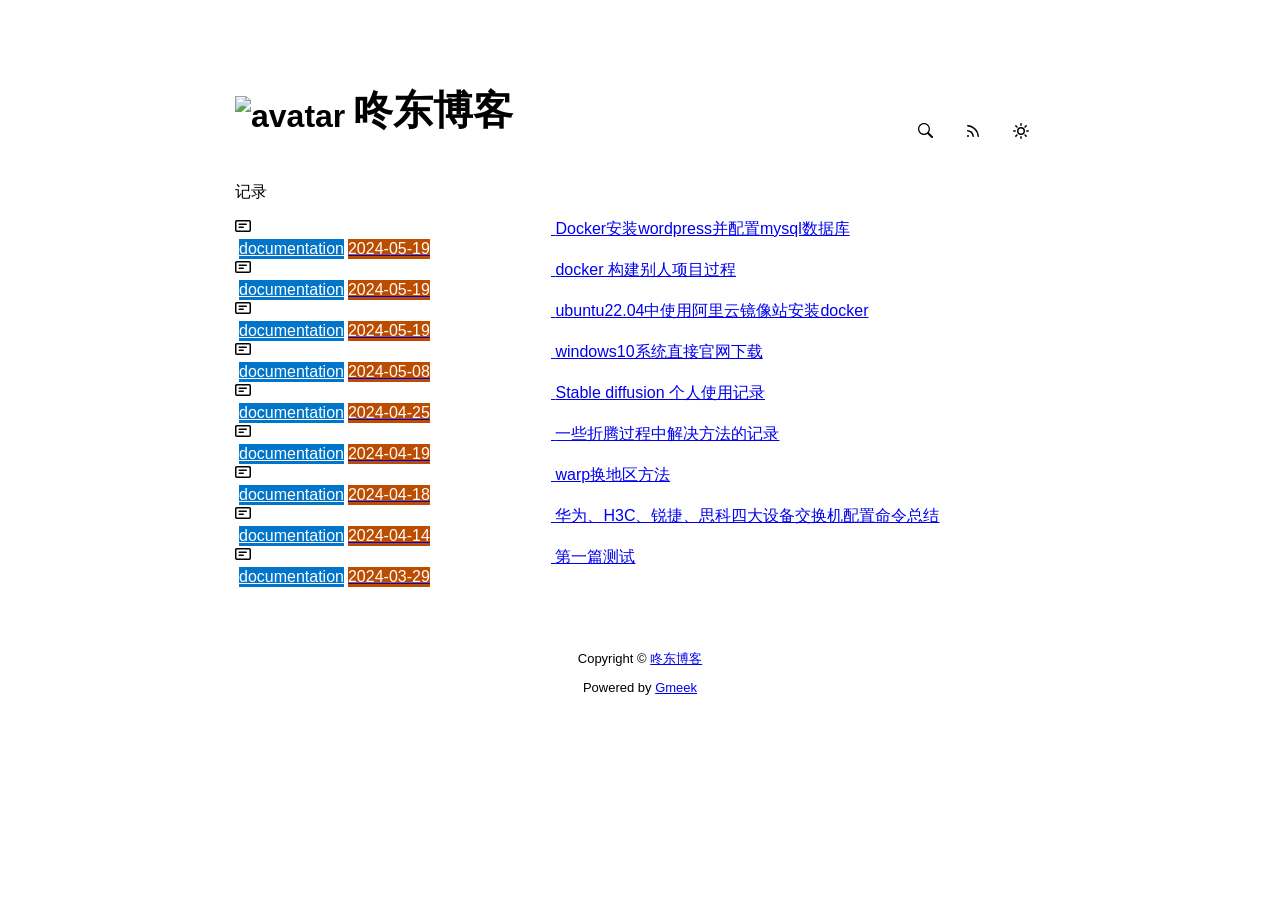
==== docs/index.html @ ce28aa2d "🎉auto update by Gmeek action" ====
<!DOCTYPE html>
<html data-color-mode="light" data-dark-theme="dark" data-light-theme="light" lang="zh-CN">
<head>
    <meta content="text/html; charset=utf-8" http-equiv="content-type" />
    <meta name="viewport" content="width=device-width,initial-scale=1.0">
    <meta http-equiv="X-UA-Compatible" content="IE=edge">
    <link href="//cdn.staticfile.net/Primer/21.0.7/primer.css" rel="stylesheet" />
    <link rel="icon" href="https://github.githubassets.com/favicons/favicon.svg"><script>
        let theme = localStorage.getItem("meek_theme") || "light";
        document.documentElement.setAttribute("data-color-mode", theme);
    </script>
<meta name="description" content="记录">
<meta property="og:title" content="咚东博客">
<meta property="og:description" content="记录">
<meta property="og:type" content="blog">
<meta property="og:url" content="https://trdong19.github.io">
<meta property="og:image" content="https://github.githubassets.com/favicons/favicon.svg">
<title>咚东博客</title>

</head>
<style>
body{box-sizing: border-box;min-width: 200px;max-width: 900px;margin: 20px auto;padding: 45px;font-size: 16px;font-family: sans-serif;line-height: 1.25;}
#header{display:flex;padding-bottom:8px;border-bottom: 1px solid var(--borderColor-muted, var(--color-border-muted));margin-bottom: 16px;}
#footer {margin-top:64px; text-align: center;font-size: small;}

</style>

<style>
.avatar {transition: 0.8s;width:64px;height:64px;object-fit: cover;}
.avatar:hover{transform: scale(1.15) rotate(360deg);}
#header h1 a{color:inherit;text-decoration:none;vertical-align: bottom;font-size:40px;font-family:Monaco;margin-left:8px;}
.title-right{display:flex;margin:auto 0 0 auto;}
.title-right button{margin-right:8px;padding:16px;}
.title-right .circle{padding: 14px 16px;}

.SideNav{min-width: 360px;}
.SideNav-icon{margin-right: 16px}
.SideNav-item .Label{color: #fff;margin-left:4px;}
.d-flex{min-width:0;}
.listTitle{overflow:hidden;white-space:nowrap;text-overflow: ellipsis;max-width: 100%;}
.listLabels{white-space:nowrap;display:flex;}
.listLabels object{max-height:16px;max-width:24px;}

@media (max-width: 600px) {
    body {padding: 8px;}
    .avatar {width:40px;height:40px;}
    .blogTitle{display:none;}
    #buttonRSS{display:none;}
    .LabelTime{display:none;}
}
</style>


<body>
    <div id="header">
<h1>
    <img src="https://github.githubassets.com/favicons/favicon.svg" class="avatar circle" id="avatarImg" alt="avatar"><a class="blogTitle">咚东博客</a></h1>
<div class="title-right">
    <a href="https://trdong19.github.io/tag.html" id="buttonSearch" class="btn btn-invisible circle" title="搜索">
        <svg class="octicon" width="16" height="16" >
            <path id="pathSearch" fill-rule="evenodd"></path>
        </svg>
    </a>
    
    
    <a href="https://trdong19.github.io/rss.xml" target="_blank" id="buttonRSS" class="btn btn-invisible circle" title="RSS">
        <svg class="octicon" width="16" height="16" >
            <path id="pathRSS" fill-rule="evenodd"></path>
        </svg>
    </a>
    <a class="btn btn-invisible circle" onclick="modeSwitch()" title="切换主题">
        <svg class="octicon" width="16" height="16" >
            <path id="themeSwitch" fill-rule="evenodd"></path>
        </svg>
    </a>
</div>
</div>
    <div id="content">
<div style="margin-bottom: 16px;">记录</div>
<nav class="SideNav border">
<a class="SideNav-item d-flex flex-items-center flex-justify-between" href="post/Docker-an-zhuang-wordpress-bing-pei-zhi-mysql-shu-ju-ku.html">
    <div class="d-flex flex-items-center">
        <svg class="SideNav-icon octicon" style="witdh:16px;height:16px"><path class="svgTop0" d=""></path>
        </svg>
        <span class="listTitle">Docker安装wordpress并配置mysql数据库</span>
    </div>
    <div class="listLabels">
        
        <span class="Label LabelName" style="background-color:#0075ca"><object><a style="color:#fff" href="tag.html#documentation">documentation</a></object></span>
        <span class="Label LabelTime" style="background-color:#bc4c00">2024-05-19</span>
    </div>
</a><a class="SideNav-item d-flex flex-items-center flex-justify-between" href="post/docker%20-gou-jian-bie-ren-xiang-mu-guo-cheng.html">
    <div class="d-flex flex-items-center">
        <svg class="SideNav-icon octicon" style="witdh:16px;height:16px"><path class="svgTop0" d=""></path>
        </svg>
        <span class="listTitle">docker 构建别人项目过程</span>
    </div>
    <div class="listLabels">
        
        <span class="Label LabelName" style="background-color:#0075ca"><object><a style="color:#fff" href="tag.html#documentation">documentation</a></object></span>
        <span class="Label LabelTime" style="background-color:#bc4c00">2024-05-19</span>
    </div>
</a><a class="SideNav-item d-flex flex-items-center flex-justify-between" href="post/ubuntu22.04-zhong-shi-yong-a-li-yun-jing-xiang-zhan-an-zhuang-docker.html">
    <div class="d-flex flex-items-center">
        <svg class="SideNav-icon octicon" style="witdh:16px;height:16px"><path class="svgTop0" d=""></path>
        </svg>
        <span class="listTitle">ubuntu22.04中使用阿里云镜像站安装docker</span>
    </div>
    <div class="listLabels">
        
        <span class="Label LabelName" style="background-color:#0075ca"><object><a style="color:#fff" href="tag.html#documentation">documentation</a></object></span>
        <span class="Label LabelTime" style="background-color:#bc4c00">2024-05-19</span>
    </div>
</a><a class="SideNav-item d-flex flex-items-center flex-justify-between" href="post/windows10-xi-tong-zhi-jie-guan-wang-xia-zai.html">
    <div class="d-flex flex-items-center">
        <svg class="SideNav-icon octicon" style="witdh:16px;height:16px"><path class="svgTop0" d=""></path>
        </svg>
        <span class="listTitle">windows10系统直接官网下载</span>
    </div>
    <div class="listLabels">
        
        <span class="Label LabelName" style="background-color:#0075ca"><object><a style="color:#fff" href="tag.html#documentation">documentation</a></object></span>
        <span class="Label LabelTime" style="background-color:#bc4c00">2024-05-08</span>
    </div>
</a><a class="SideNav-item d-flex flex-items-center flex-justify-between" href="post/Stable%20diffusion%20-ge-ren-shi-yong-ji-lu.html">
    <div class="d-flex flex-items-center">
        <svg class="SideNav-icon octicon" style="witdh:16px;height:16px"><path class="svgTop0" d=""></path>
        </svg>
        <span class="listTitle">Stable diffusion 个人使用记录</span>
    </div>
    <div class="listLabels">
        
        <span class="Label LabelName" style="background-color:#0075ca"><object><a style="color:#fff" href="tag.html#documentation">documentation</a></object></span>
        <span class="Label LabelTime" style="background-color:#bc4c00">2024-04-25</span>
    </div>
</a><a class="SideNav-item d-flex flex-items-center flex-justify-between" href="post/yi-xie-zhe-teng-guo-cheng-zhong-jie-jue-fang-fa-de-ji-lu.html">
    <div class="d-flex flex-items-center">
        <svg class="SideNav-icon octicon" style="witdh:16px;height:16px"><path class="svgTop0" d=""></path>
        </svg>
        <span class="listTitle">一些折腾过程中解决方法的记录</span>
    </div>
    <div class="listLabels">
        
        <span class="Label LabelName" style="background-color:#0075ca"><object><a style="color:#fff" href="tag.html#documentation">documentation</a></object></span>
        <span class="Label LabelTime" style="background-color:#bc4c00">2024-04-19</span>
    </div>
</a><a class="SideNav-item d-flex flex-items-center flex-justify-between" href="post/warp-huan-di-qu-fang-fa.html">
    <div class="d-flex flex-items-center">
        <svg class="SideNav-icon octicon" style="witdh:16px;height:16px"><path class="svgTop0" d=""></path>
        </svg>
        <span class="listTitle">warp换地区方法</span>
    </div>
    <div class="listLabels">
        
        <span class="Label LabelName" style="background-color:#0075ca"><object><a style="color:#fff" href="tag.html#documentation">documentation</a></object></span>
        <span class="Label LabelTime" style="background-color:#bc4c00">2024-04-18</span>
    </div>
</a><a class="SideNav-item d-flex flex-items-center flex-justify-between" href="post/hua-wei-%E3%80%81H3C%E3%80%81-rui-jie-%E3%80%81-si-ke-si-da-she-bei-jiao-huan-ji-pei-zhi-ming-ling-zong-jie.html">
    <div class="d-flex flex-items-center">
        <svg class="SideNav-icon octicon" style="witdh:16px;height:16px"><path class="svgTop0" d=""></path>
        </svg>
        <span class="listTitle">华为、H3C、锐捷、思科四大设备交换机配置命令总结</span>
    </div>
    <div class="listLabels">
        
        <span class="Label LabelName" style="background-color:#0075ca"><object><a style="color:#fff" href="tag.html#documentation">documentation</a></object></span>
        <span class="Label LabelTime" style="background-color:#bc4c00">2024-04-14</span>
    </div>
</a><a class="SideNav-item d-flex flex-items-center flex-justify-between" href="post/di-yi-pian-ce-shi.html">
    <div class="d-flex flex-items-center">
        <svg class="SideNav-icon octicon" style="witdh:16px;height:16px"><path class="svgTop0" d=""></path>
        </svg>
        <span class="listTitle">第一篇测试</span>
    </div>
    <div class="listLabels">
        
        <span class="Label LabelName" style="background-color:#0075ca"><object><a style="color:#fff" href="tag.html#documentation">documentation</a></object></span>
        <span class="Label LabelTime" style="background-color:#bc4c00">2024-03-29</span>
    </div>
</a>
</nav>
</div>
    <div id="footer">Copyright © <span id="year"></span><a href="https://trdong19.github.io"> 咚东博客 </a>
<p>
<span id="runday"></span>Powered by <a href="https://meekdai.com/Gmeek.html" target="_blank">Gmeek</a>
</p>

<script>
if(""!=""){
    var now=new Date();
    var startSite=new Date("");
    var diff=now.getTime()-startSite.getTime();
    var diffDay=Math.floor(diff/(1000*60*60*24));
    document.getElementById("year").innerHTML=now.getFullYear();
    if(""!=""){document.getElementById("runday").innerHTML=" • "+"网站运行"+diffDay+"天"+" • ";}
    else{document.getElementById("runday").innerHTML="网站运行"+diffDay+"天"+" • ";}
}
</script>
</div>
</body>
<script>
var IconList={'sun': 'M8 10.5a2.5 2.5 0 100-5 2.5 2.5 0 000 5zM8 12a4 4 0 100-8 4 4 0 000 8zM8 0a.75.75 0 01.75.75v1.5a.75.75 0 01-1.5 0V.75A.75.75 0 018 0zm0 13a.75.75 0 01.75.75v1.5a.75.75 0 01-1.5 0v-1.5A.75.75 0 018 13zM2.343 2.343a.75.75 0 011.061 0l1.06 1.061a.75.75 0 01-1.06 1.06l-1.06-1.06a.75.75 0 010-1.06zm9.193 9.193a.75.75 0 011.06 0l1.061 1.06a.75.75 0 01-1.06 1.061l-1.061-1.06a.75.75 0 010-1.061zM16 8a.75.75 0 01-.75.75h-1.5a.75.75 0 010-1.5h1.5A.75.75 0 0116 8zM3 8a.75.75 0 01-.75.75H.75a.75.75 0 010-1.5h1.5A.75.75 0 013 8zm10.657-5.657a.75.75 0 010 1.061l-1.061 1.06a.75.75 0 11-1.06-1.06l1.06-1.06a.75.75 0 011.06 0zm-9.193 9.193a.75.75 0 010 1.06l-1.06 1.061a.75.75 0 11-1.061-1.06l1.06-1.061a.75.75 0 011.061 0z', 'moon': 'M9.598 1.591a.75.75 0 01.785-.175 7 7 0 11-8.967 8.967.75.75 0 01.961-.96 5.5 5.5 0 007.046-7.046.75.75 0 01.175-.786zm1.616 1.945a7 7 0 01-7.678 7.678 5.5 5.5 0 107.678-7.678z', 'sync': 'M1.705 8.005a.75.75 0 0 1 .834.656 5.5 5.5 0 0 0 9.592 2.97l-1.204-1.204a.25.25 0 0 1 .177-.427h3.646a.25.25 0 0 1 .25.25v3.646a.25.25 0 0 1-.427.177l-1.38-1.38A7.002 7.002 0 0 1 1.05 8.84a.75.75 0 0 1 .656-.834ZM8 2.5a5.487 5.487 0 0 0-4.131 1.869l1.204 1.204A.25.25 0 0 1 4.896 6H1.25A.25.25 0 0 1 1 5.75V2.104a.25.25 0 0 1 .427-.177l1.38 1.38A7.002 7.002 0 0 1 14.95 7.16a.75.75 0 0 1-1.49.178A5.5 5.5 0 0 0 8 2.5Z', 'search': 'M15.7 13.3l-3.81-3.83A5.93 5.93 0 0 0 13 6c0-3.31-2.69-6-6-6S1 2.69 1 6s2.69 6 6 6c1.3 0 2.48-.41 3.47-1.11l3.83 3.81c.19.2.45.3.7.3.25 0 .52-.09.7-.3a.996.996 0 0 0 0-1.41v.01zM7 10.7c-2.59 0-4.7-2.11-4.7-4.7 0-2.59 2.11-4.7 4.7-4.7 2.59 0 4.7 2.11 4.7 4.7 0 2.59-2.11 4.7-4.7 4.7z', 'rss': 'M2.002 2.725a.75.75 0 0 1 .797-.699C8.79 2.42 13.58 7.21 13.974 13.201a.75.75 0 0 1-1.497.098 10.502 10.502 0 0 0-9.776-9.776.747.747 0 0 1-.7-.798ZM2.84 7.05h-.002a7.002 7.002 0 0 1 6.113 6.111.75.75 0 0 1-1.49.178 5.503 5.503 0 0 0-4.8-4.8.75.75 0 0 1 .179-1.489ZM2 13a1 1 0 1 1 2 0 1 1 0 0 1-2 0Z', 'upload': 'M2.75 14A1.75 1.75 0 0 1 1 12.25v-2.5a.75.75 0 0 1 1.5 0v2.5c0 .138.112.25.25.25h10.5a.25.25 0 0 0 .25-.25v-2.5a.75.75 0 0 1 1.5 0v2.5A1.75 1.75 0 0 1 13.25 14Z M11.78 4.72a.749.749 0 1 1-1.06 1.06L8.75 3.811V9.5a.75.75 0 0 1-1.5 0V3.811L5.28 5.78a.749.749 0 1 1-1.06-1.06l3.25-3.25a.749.749 0 0 1 1.06 0l3.25 3.25Z', 'post': 'M0 3.75C0 2.784.784 2 1.75 2h12.5c.966 0 1.75.784 1.75 1.75v8.5A1.75 1.75 0 0 1 14.25 14H1.75A1.75 1.75 0 0 1 0 12.25Zm1.75-.25a.25.25 0 0 0-.25.25v8.5c0 .138.112.25.25.25h12.5a.25.25 0 0 0 .25-.25v-8.5a.25.25 0 0 0-.25-.25ZM3.5 6.25a.75.75 0 0 1 .75-.75h7a.75.75 0 0 1 0 1.5h-7a.75.75 0 0 1-.75-.75Zm.75 2.25h4a.75.75 0 0 1 0 1.5h-4a.75.75 0 0 1 0-1.5Z'};
var utterancesLoad=0;

let themeSettings={
    "dark": ["dark","moon","#00f0ff","dark-blue"],
    "light": ["light","sun","#ff5000","github-light"],
    "auto": ["auto","sync","","preferred-color-scheme"]
};
function changeTheme(mode, icon, color, utheme){
    document.documentElement.setAttribute("data-color-mode",mode);
    document.getElementById("themeSwitch").setAttribute("d",value=IconList[icon]);
    document.getElementById("themeSwitch").parentNode.style.color=color;
    if(utterancesLoad==1){utterancesTheme(utheme);}
}
function modeSwitch(){
    let currentMode=document.documentElement.getAttribute('data-color-mode');
    let newMode = currentMode === "light" ? "dark" : currentMode === "dark" ? "auto" : "light";
    localStorage.setItem("meek_theme", newMode);
    if(themeSettings[newMode]){
        changeTheme(...themeSettings[newMode]);
    }
}
function utterancesTheme(theme){
    const message={type:'set-theme',theme: theme};
    const iframe=document.getElementsByClassName('utterances-frame')[0];
    iframe.contentWindow.postMessage(message,'https://utteranc.es');
}
if(themeSettings[theme]){changeTheme(...themeSettings[theme]);}
console.log("\n %c Gmeek last https://github.com/Meekdai/Gmeek \n\n","padding:5px 0;background:#02d81d;color:#fff");
</script>

<script>
document.getElementById("pathSearch").setAttribute("d",IconList["search"]);
document.getElementById("pathRSS").setAttribute("d",IconList["rss"]);
iconTOP=document.getElementsByClassName("svgTop1");
iconPost=document.getElementsByClassName("svgTop0");
for(var i=0;i<iconTOP.length;i++){
    iconTOP[i].setAttribute("d",IconList["upload"]);
    iconTOP[i].parentNode.style.color="red";
}
for(var i=0;i<iconPost.length;i++){
    iconPost[i].setAttribute("d",IconList["post"]);
}




</script>


</html>
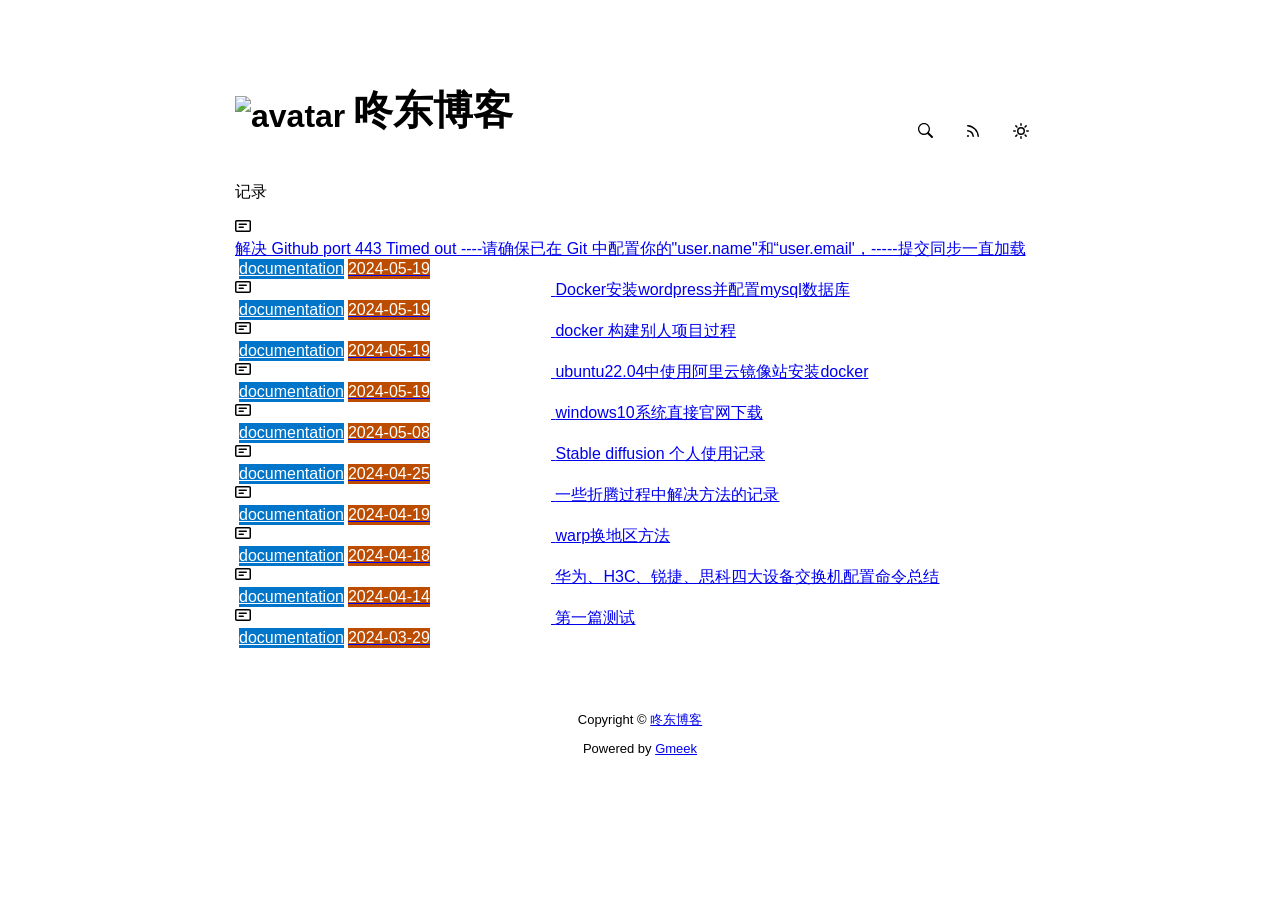
==== commit e77a0166: "🎉auto update by Gmeek action" ====
--- a/docs/index.html
+++ b/docs/index.html
@@ -78,7 +78,18 @@
     <div id="content">
 <div style="margin-bottom: 16px;">记录</div>
 <nav class="SideNav border">
-<a class="SideNav-item d-flex flex-items-center flex-justify-between" href="post/Docker-an-zhuang-wordpress-bing-pei-zhi-mysql-shu-ju-ku.html">
+<a class="SideNav-item d-flex flex-items-center flex-justify-between" href="post/jie-jue-%20Github%20port%20443%20Timed%20out%20-----qing-que-bao-yi-zai-%20Git%20-zhong-pei-zhi-ni-de--user.name--he-%E2%80%9Cuser.email%27%EF%BC%8C------ti-jiao-tong-bu-yi-zhi-jia-zai.html">
+    <div class="d-flex flex-items-center">
+        <svg class="SideNav-icon octicon" style="witdh:16px;height:16px"><path class="svgTop0" d=""></path>
+        </svg>
+        <span class="listTitle">解决 Github port 443 Timed out ----请确保已在 Git 中配置你的&#34;user.name&#34;和“user.email&#39;，-----提交同步一直加载</span>
+    </div>
+    <div class="listLabels">
+        
+        <span class="Label LabelName" style="background-color:#0075ca"><object><a style="color:#fff" href="tag.html#documentation">documentation</a></object></span>
+        <span class="Label LabelTime" style="background-color:#bc4c00">2024-05-19</span>
+    </div>
+</a><a class="SideNav-item d-flex flex-items-center flex-justify-between" href="post/Docker-an-zhuang-wordpress-bing-pei-zhi-mysql-shu-ju-ku.html">
     <div class="d-flex flex-items-center">
         <svg class="SideNav-icon octicon" style="witdh:16px;height:16px"><path class="svgTop0" d=""></path>
         </svg>
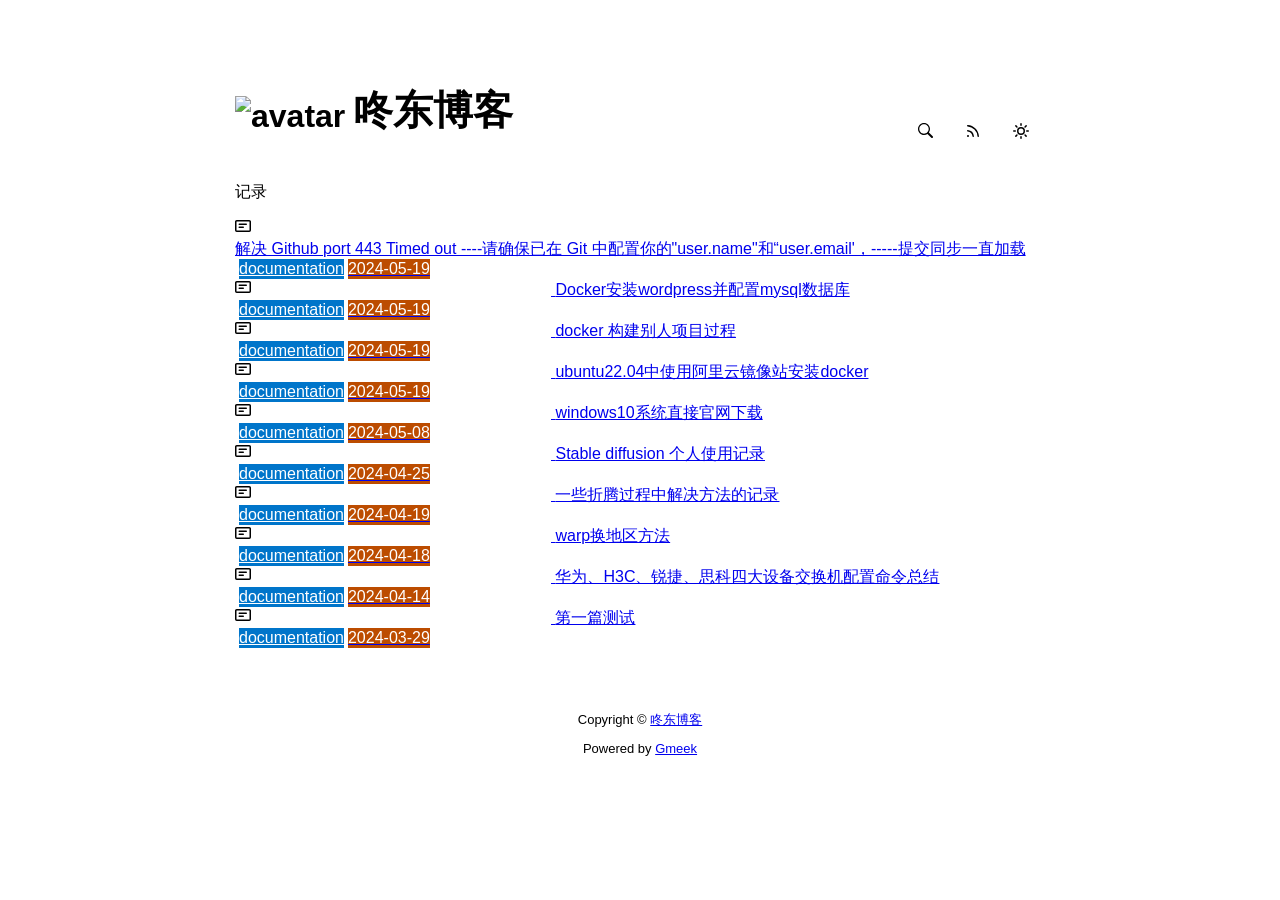
==== commit 3f6636eb: "🎉auto update by Gmeek action" ====
--- a/docs/index.html
+++ b/docs/index.html
@@ -5,7 +5,7 @@
     <meta name="viewport" content="width=device-width,initial-scale=1.0">
     <meta http-equiv="X-UA-Compatible" content="IE=edge">
     <link href="//cdn.staticfile.net/Primer/21.0.7/primer.css" rel="stylesheet" />
-    <link rel="icon" href="https://github.githubassets.com/favicons/favicon.svg"><script>
+    <link rel="icon" href="https://raw.githubusercontent.com/trdong19/tuchuang/img/img/202405251724674.jpg"><script>
         let theme = localStorage.getItem("meek_theme") || "light";
         document.documentElement.setAttribute("data-color-mode", theme);
     </script>
@@ -14,7 +14,7 @@
 <meta property="og:description" content="记录">
 <meta property="og:type" content="blog">
 <meta property="og:url" content="https://trdong19.github.io">
-<meta property="og:image" content="https://github.githubassets.com/favicons/favicon.svg">
+<meta property="og:image" content="https://raw.githubusercontent.com/trdong19/tuchuang/img/img/202405251724674.jpg">
 <title>咚东博客</title>
 
 </head>
@@ -51,10 +51,11 @@
 </style>
 
 
+
 <body>
     <div id="header">
 <h1>
-    <img src="https://github.githubassets.com/favicons/favicon.svg" class="avatar circle" id="avatarImg" alt="avatar"><a class="blogTitle">咚东博客</a></h1>
+    <img src="https://raw.githubusercontent.com/trdong19/tuchuang/img/img/202405251724674.jpg" class="avatar circle" id="avatarImg" alt="avatar"><a class="blogTitle">咚东博客</a></h1>
 <div class="title-right">
     <a href="https://trdong19.github.io/tag.html" id="buttonSearch" class="btn btn-invisible circle" title="搜索">
         <svg class="octicon" width="16" height="16" >
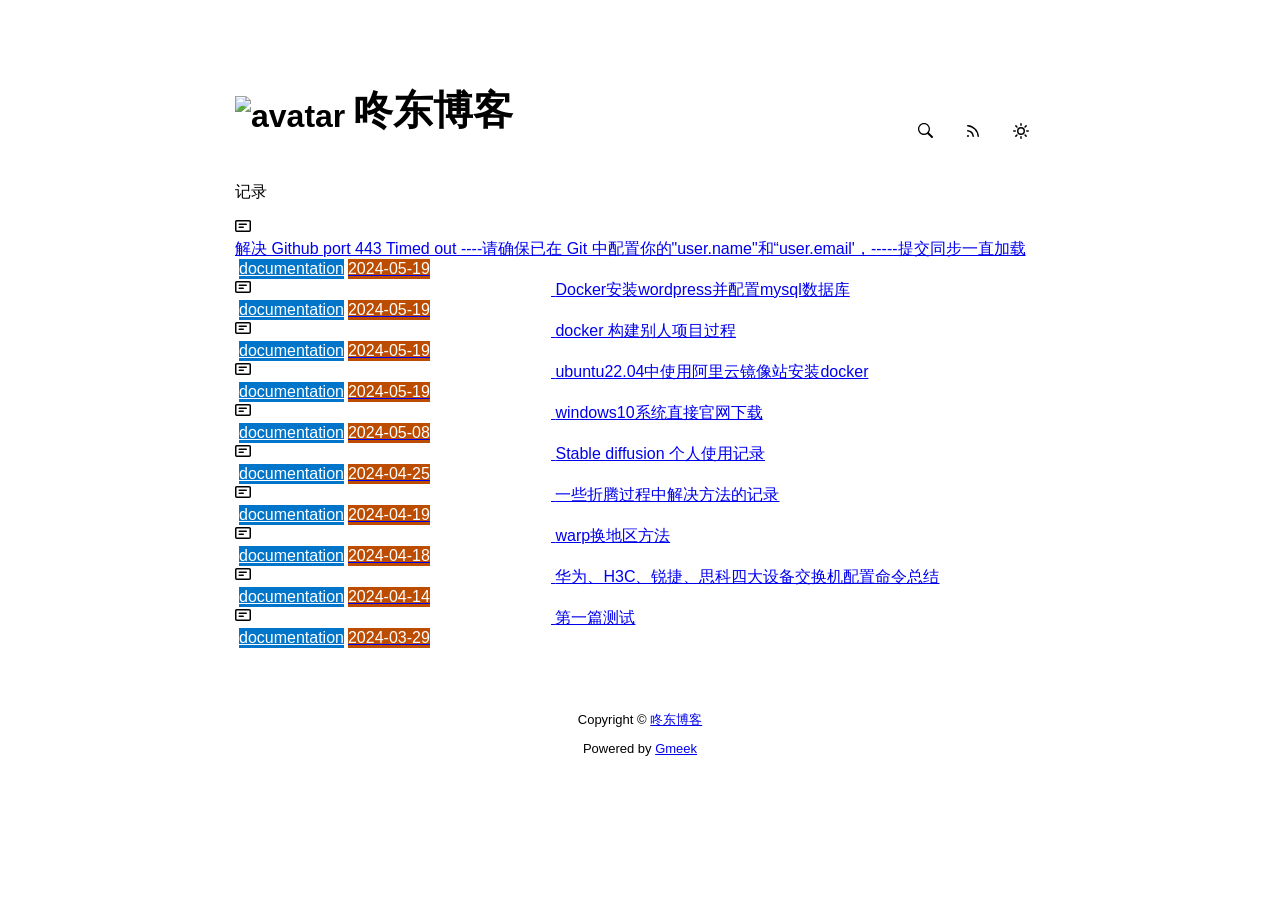
==== commit 7a68e9ce: "🎉auto update by Gmeek action" ====
--- a/docs/index.html
+++ b/docs/index.html
@@ -4,7 +4,7 @@
     <meta content="text/html; charset=utf-8" http-equiv="content-type" />
     <meta name="viewport" content="width=device-width,initial-scale=1.0">
     <meta http-equiv="X-UA-Compatible" content="IE=edge">
-    <link href="//cdn.staticfile.net/Primer/21.0.7/primer.css" rel="stylesheet" />
+    <link href='https://mirrors.sustech.edu.cn/cdnjs/ajax/libs/Primer/21.0.7/primer.css' rel='stylesheet' />
     <link rel="icon" href="https://raw.githubusercontent.com/trdong19/tuchuang/img/img/202405251724674.jpg"><script>
         let theme = localStorage.getItem("meek_theme") || "light";
         document.documentElement.setAttribute("data-color-mode", theme);
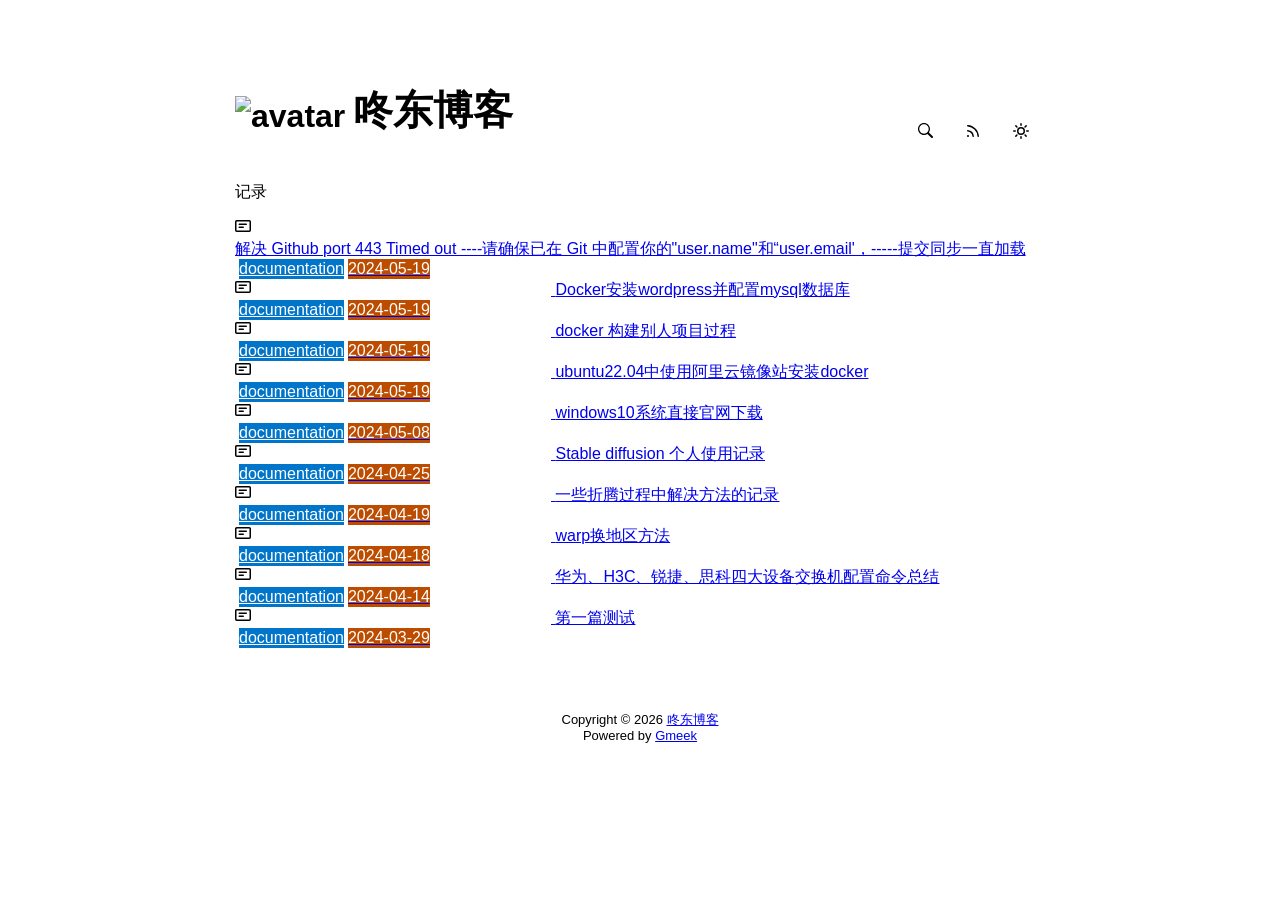
==== commit 63482c61: "🎉auto update by Gmeek action" ====
--- a/docs/index.html
+++ b/docs/index.html
@@ -5,6 +5,7 @@
     <meta name="viewport" content="width=device-width,initial-scale=1.0">
     <meta http-equiv="X-UA-Compatible" content="IE=edge">
     <link href='https://mirrors.sustech.edu.cn/cdnjs/ajax/libs/Primer/21.0.7/primer.css' rel='stylesheet' />
+    
     <link rel="icon" href="https://raw.githubusercontent.com/trdong19/tuchuang/img/img/202405251724674.jpg"><script>
         let theme = localStorage.getItem("meek_theme") || "light";
         document.documentElement.setAttribute("data-color-mode", theme);
@@ -192,23 +193,22 @@
 </a>
 </nav>
 </div>
-    <div id="footer">Copyright © <span id="year"></span><a href="https://trdong19.github.io"> 咚东博客 </a>
-<p>
-<span id="runday"></span>Powered by <a href="https://meekdai.com/Gmeek.html" target="_blank">Gmeek</a>
-</p>
+    <div id="footer"><div id="footer1">Copyright © <span id="copyrightYear"></span> <a href="https://trdong19.github.io">咚东博客</a></div>
+<div id="footer2">
+    <span id="runday"></span><span>Powered by <a href="https://meekdai.com/Gmeek.html" target="_blank">Gmeek</a></span>
+</div>
 
 <script>
+var now=new Date();
+document.getElementById("copyrightYear").innerHTML=now.getFullYear();
+
 if(""!=""){
-    var now=new Date();
     var startSite=new Date("");
     var diff=now.getTime()-startSite.getTime();
     var diffDay=Math.floor(diff/(1000*60*60*24));
-    document.getElementById("year").innerHTML=now.getFullYear();
-    if(""!=""){document.getElementById("runday").innerHTML=" • "+"网站运行"+diffDay+"天"+" • ";}
-    else{document.getElementById("runday").innerHTML="网站运行"+diffDay+"天"+" • ";}
-}
-</script>
-</div>
+    document.getElementById("runday").innerHTML="网站运行"+diffDay+"天"+" • ";
+}
+</script></div>
 </body>
 <script>
 var IconList={'sun': 'M8 10.5a2.5 2.5 0 100-5 2.5 2.5 0 000 5zM8 12a4 4 0 100-8 4 4 0 000 8zM8 0a.75.75 0 01.75.75v1.5a.75.75 0 01-1.5 0V.75A.75.75 0 018 0zm0 13a.75.75 0 01.75.75v1.5a.75.75 0 01-1.5 0v-1.5A.75.75 0 018 13zM2.343 2.343a.75.75 0 011.061 0l1.06 1.061a.75.75 0 01-1.06 1.06l-1.06-1.06a.75.75 0 010-1.06zm9.193 9.193a.75.75 0 011.06 0l1.061 1.06a.75.75 0 01-1.06 1.061l-1.061-1.06a.75.75 0 010-1.061zM16 8a.75.75 0 01-.75.75h-1.5a.75.75 0 010-1.5h1.5A.75.75 0 0116 8zM3 8a.75.75 0 01-.75.75H.75a.75.75 0 010-1.5h1.5A.75.75 0 013 8zm10.657-5.657a.75.75 0 010 1.061l-1.061 1.06a.75.75 0 11-1.06-1.06l1.06-1.06a.75.75 0 011.06 0zm-9.193 9.193a.75.75 0 010 1.06l-1.06 1.061a.75.75 0 11-1.061-1.06l1.06-1.061a.75.75 0 011.061 0z', 'moon': 'M9.598 1.591a.75.75 0 01.785-.175 7 7 0 11-8.967 8.967.75.75 0 01.961-.96 5.5 5.5 0 007.046-7.046.75.75 0 01.175-.786zm1.616 1.945a7 7 0 01-7.678 7.678 5.5 5.5 0 107.678-7.678z', 'sync': 'M1.705 8.005a.75.75 0 0 1 .834.656 5.5 5.5 0 0 0 9.592 2.97l-1.204-1.204a.25.25 0 0 1 .177-.427h3.646a.25.25 0 0 1 .25.25v3.646a.25.25 0 0 1-.427.177l-1.38-1.38A7.002 7.002 0 0 1 1.05 8.84a.75.75 0 0 1 .656-.834ZM8 2.5a5.487 5.487 0 0 0-4.131 1.869l1.204 1.204A.25.25 0 0 1 4.896 6H1.25A.25.25 0 0 1 1 5.75V2.104a.25.25 0 0 1 .427-.177l1.38 1.38A7.002 7.002 0 0 1 14.95 7.16a.75.75 0 0 1-1.49.178A5.5 5.5 0 0 0 8 2.5Z', 'search': 'M15.7 13.3l-3.81-3.83A5.93 5.93 0 0 0 13 6c0-3.31-2.69-6-6-6S1 2.69 1 6s2.69 6 6 6c1.3 0 2.48-.41 3.47-1.11l3.83 3.81c.19.2.45.3.7.3.25 0 .52-.09.7-.3a.996.996 0 0 0 0-1.41v.01zM7 10.7c-2.59 0-4.7-2.11-4.7-4.7 0-2.59 2.11-4.7 4.7-4.7 2.59 0 4.7 2.11 4.7 4.7 0 2.59-2.11 4.7-4.7 4.7z', 'rss': 'M2.002 2.725a.75.75 0 0 1 .797-.699C8.79 2.42 13.58 7.21 13.974 13.201a.75.75 0 0 1-1.497.098 10.502 10.502 0 0 0-9.776-9.776.747.747 0 0 1-.7-.798ZM2.84 7.05h-.002a7.002 7.002 0 0 1 6.113 6.111.75.75 0 0 1-1.49.178 5.503 5.503 0 0 0-4.8-4.8.75.75 0 0 1 .179-1.489ZM2 13a1 1 0 1 1 2 0 1 1 0 0 1-2 0Z', 'upload': 'M2.75 14A1.75 1.75 0 0 1 1 12.25v-2.5a.75.75 0 0 1 1.5 0v2.5c0 .138.112.25.25.25h10.5a.25.25 0 0 0 .25-.25v-2.5a.75.75 0 0 1 1.5 0v2.5A1.75 1.75 0 0 1 13.25 14Z M11.78 4.72a.749.749 0 1 1-1.06 1.06L8.75 3.811V9.5a.75.75 0 0 1-1.5 0V3.811L5.28 5.78a.749.749 0 1 1-1.06-1.06l3.25-3.25a.749.749 0 0 1 1.06 0l3.25 3.25Z', 'post': 'M0 3.75C0 2.784.784 2 1.75 2h12.5c.966 0 1.75.784 1.75 1.75v8.5A1.75 1.75 0 0 1 14.25 14H1.75A1.75 1.75 0 0 1 0 12.25Zm1.75-.25a.25.25 0 0 0-.25.25v8.5c0 .138.112.25.25.25h12.5a.25.25 0 0 0 .25-.25v-8.5a.25.25 0 0 0-.25-.25ZM3.5 6.25a.75.75 0 0 1 .75-.75h7a.75.75 0 0 1 0 1.5h-7a.75.75 0 0 1-.75-.75Zm.75 2.25h4a.75.75 0 0 1 0 1.5h-4a.75.75 0 0 1 0-1.5Z'};
@@ -239,7 +239,7 @@
     iframe.contentWindow.postMessage(message,'https://utteranc.es');
 }
 if(themeSettings[theme]){changeTheme(...themeSettings[theme]);}
-console.log("\n %c Gmeek last https://github.com/Meekdai/Gmeek \n\n","padding:5px 0;background:#02d81d;color:#fff");
+console.log("\n %c Gmeek last https://github.com/Meekdai/Gmeek \n","padding:5px 0;background:#02d81d;color:#fff");
 </script>
 
 <script>
